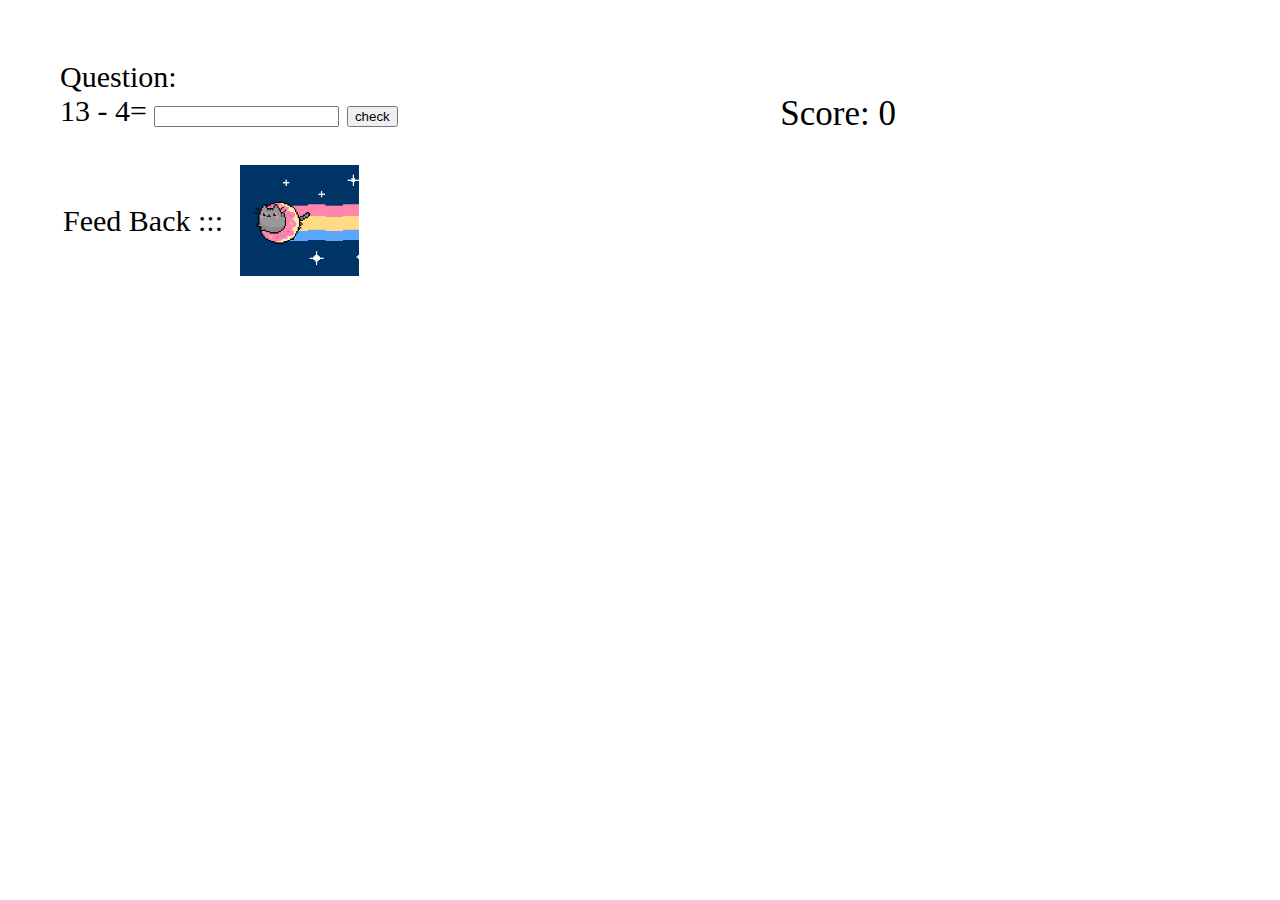
==== computing/index.html @ 2759ae15 "refreshing" ====
<html>
	<head>
		<script>
			var n1,n2,score = 0,msg,sign='';<!-- 注意!南屯土龍寫程式 -->
			var answer;
			var error='',errorTmp= 1;
			
			function genAdd()
			{
				var ref1 = document.getElementById('q1');
				var scoreR = document.getElementById('scoreSpan');
				
				n1 = Math.floor(Math.random()*21+5);
				n2 = Math.floor(Math.random()*21+3);
				answer = n1+n2;
				ref1.innerHTML=n1+" + "+n2;
				scoreR.innerHTML =score;
			}
			function genSub()
			{
				var ref1 = document.getElementById('q1');
				var scoreR = document.getElementById('scoreSpan');
				
				n1 = Math.floor(Math.random()*21+5);
				n2 = Math.floor(Math.random()*21+3);
				if(n1<n2)
				{
					n1 ^= n2;
					n2 ^= n1;
					n1 ^= n2;
				}
				answer = n1-n2;
				ref1.innerHTML=n1+" - "+n2;
				scoreR.innerHTML =score;
			}
			function genMul()
			{
				var ref1 = document.getElementById('q1');
				var scoreR = document.getElementById('scoreSpan');
				
				n1 = Math.floor(Math.random()*10);
				n2 = Math.floor(Math.random()*10);
				answer = n1*n2;
				ref1.innerHTML=n1+" * "+n2;
				scoreR.innerHTML =score;
			}
			function genDiv()
			{
				var ref1 = document.getElementById('q1');
				var scoreR = document.getElementById('scoreSpan');
				
				
				n2 = Math.floor(Math.random()*15)+1;
				n1 = n2 * (Math.floor(Math.random()*4)+1);
				
				answer = n1/n2;
				ref1.innerHTML=n1+" ÷ "+n2;
				scoreR.innerHTML =score;
			}
			
			function questionPush()
			{
				var questionType = -1;
				questionType = Math.floor(Math.random()*4);
				sign = questionType;
				switch (questionType)
				{
					case 0:
						genAdd();
						break;
					case 1:
						genSub();
						break;
					case 2:
						genMul();
						break;
					case 3:
						genDiv();
						break;
				}
			}
			
			function errorCheck()
			{
				var errorRef = document.getElementById('errorArea');
				errorRef.innerHTML = error;
			}
			
			function check()
			{
				var ref2 = document.getElementById('reply');
				var uans = ref2.value;
				var feedback = document.getElementById('fb1');
				var scoreR = document.getElementById('scoreSpan');
				var fbRef = document.getElementById('fbImg');
				
				if(uans == answer && uans !='')
				{
					msg = "Correct!";
					score += 5;
					fbRef.innerHTML = "<img width=30% src='rainbowcat1.gif' width=10%>";
					
				}
				else
				{
					msg = "Incorrect!";
					score -= 3;
					fbRef.innerHTML = "<img width=30% src='rainbowcat1.gif' width=10%>";
					var signArr = [" + "," - "," * "," ÷ "];
					error = error + errorTmp + '.' + '&#9;' + n1 + '&#9;' + signArr[sign] + '&#9;' + n2 + ' = ' +'<br>';
					errorTmp++;
					errorCheck();
				}
				
				scoreR.innerHTML=score;
				feedback.innerHTML = msg;
				
				questionPush();
				document.getElementById('reply').value='';
			}
		</script>
		
		<style>
			body
			{
				font-size:30px;
				font-family: 'Bodoni Moda', serif;
				margin-right:2em;
				margin-left:2em;
				margin-top:2em;
				margin-bottom:2em;
			}
			.right
			{
				font-size:100px;
				font-size:35px;font-family: 'Noto Serif JP', serif;
				position:absolute;
				right:30%
			}
			tr
			{
				margin:auto;
			}
			.eeStyle
			{
				color : red;
			}
		</style>
	</head>
	
	<body onload='questionPush();'>
		Question:
		<div class='right'>
			Score:
			<span id=scoreSpan></span>
		</div>
		<br>
		<span style="font-family: 'Bodoni Moda', serif;" id='q1'>??+??</span>=
		<input type=text id='reply'>
		<button onclick='check();'>check</button>
		<br>
		<span id='scoreSpan'></span>
		<br>
		<table style = 'width:50%;font-size:30px;'>
			<tr>
				<td>Feed Back :::</td>
				<td><span id='fb1'></span></td>
				<td>
					<span id='fbImg'>
						<img width=30% src='rainbowcat1.gif' width=10%>
					</span>
				</td>
			</tr>
		</table>
		<div id='errorArea' class='eeStyle' style=></div>
	</body>
</html>
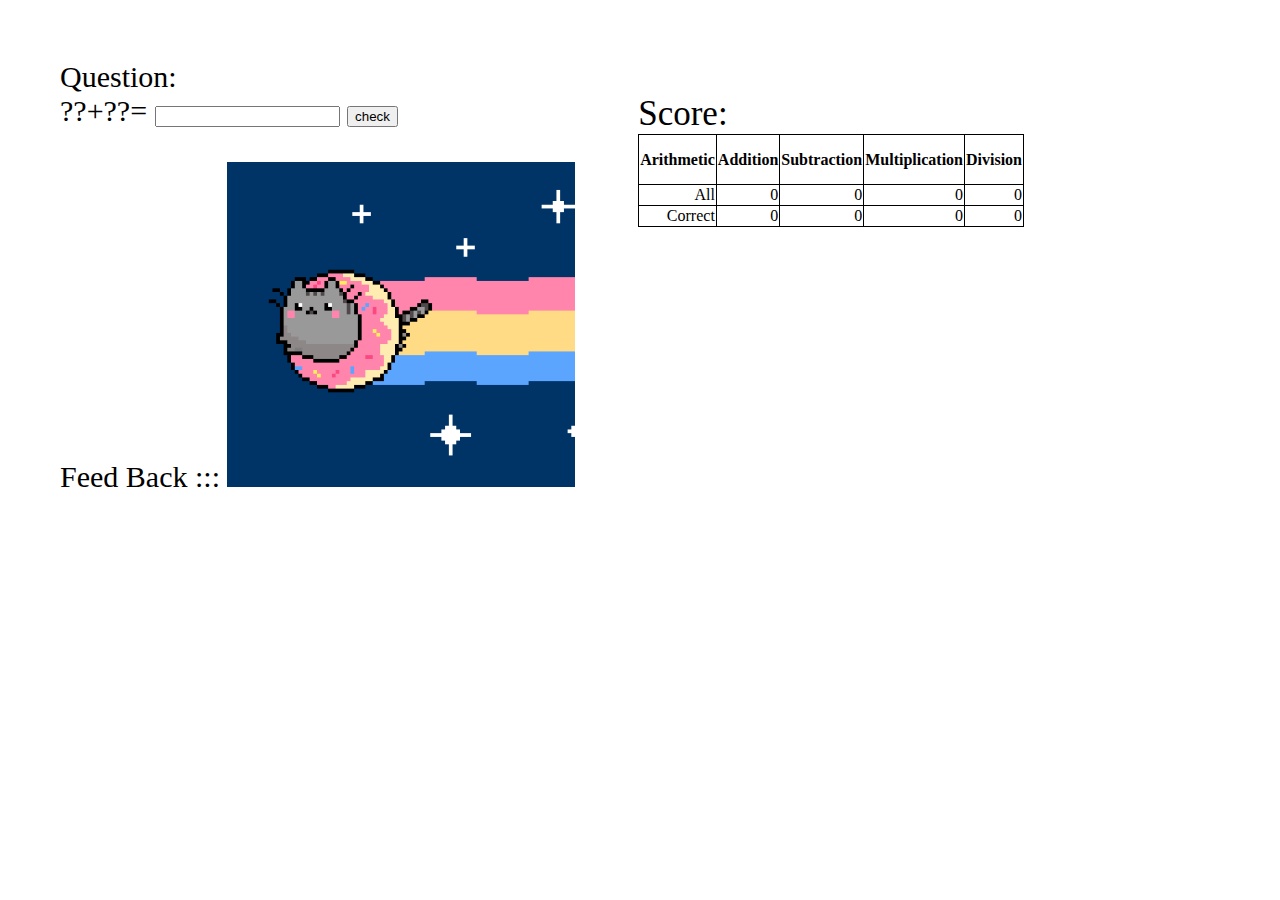
==== commit 495bf650: "Update index.html" ====
--- a/computing/index.html
+++ b/computing/index.html
@@ -4,22 +4,27 @@
 			var n1,n2,score = 0,msg,sign='';<!-- 注意!南屯土龍寫程式 -->
 			var answer;
 			var error='',errorTmp= 1;
-			
+			var allQuestionAmount[0,0,0,0];
+			var correctQuestionAmount[0,0,0,0];
 			function genAdd()
 			{
 				var ref1 = document.getElementById('q1');
 				var scoreR = document.getElementById('scoreSpan');
+				var refAmount = document.getElementById('AllAdd');
 				
 				n1 = Math.floor(Math.random()*21+5);
 				n2 = Math.floor(Math.random()*21+3);
 				answer = n1+n2;
 				ref1.innerHTML=n1+" + "+n2;
 				scoreR.innerHTML =score;
+				allQuestionAmount[0]++;
+				refAmount.innerHTML = allQuestionAmount[0];
 			}
 			function genSub()
 			{
 				var ref1 = document.getElementById('q1');
 				var scoreR = document.getElementById('scoreSpan');
+				var refAmount = document.getElementById('AllSub');
 				
 				n1 = Math.floor(Math.random()*21+5);
 				n2 = Math.floor(Math.random()*21+3);
@@ -32,23 +37,27 @@
 				answer = n1-n2;
 				ref1.innerHTML=n1+" - "+n2;
 				scoreR.innerHTML =score;
+				allQuestionAmount[1]++;
+				refAmount.innerHTML = allQuestionAmount[1];
 			}
 			function genMul()
 			{
 				var ref1 = document.getElementById('q1');
 				var scoreR = document.getElementById('scoreSpan');
-				
+				var refAmount = document.getElementById('AllMul');
 				n1 = Math.floor(Math.random()*10);
 				n2 = Math.floor(Math.random()*10);
 				answer = n1*n2;
 				ref1.innerHTML=n1+" * "+n2;
 				scoreR.innerHTML =score;
+				allQuestionAmount[2]++;
+				refAmount.innerHTML = allQuestionAmount[2];
 			}
 			function genDiv()
 			{
 				var ref1 = document.getElementById('q1');
 				var scoreR = document.getElementById('scoreSpan');
-				
+				var refAmount = document.getElementById('AllDiv');
 				
 				n2 = Math.floor(Math.random()*15)+1;
 				n1 = n2 * (Math.floor(Math.random()*4)+1);
@@ -56,6 +65,8 @@
 				answer = n1/n2;
 				ref1.innerHTML=n1+" ÷ "+n2;
 				scoreR.innerHTML =score;
+				allQuestionAmount[3]++;
+				refAmount.innerHTML = allQuestionAmount[3];
 			}
 			
 			function questionPush()
@@ -96,16 +107,36 @@
 				
 				if(uans == answer && uans !='')
 				{
+					var correctQuestionTitle='';
+					
+					switch (sign)
+					{
+						case 0:
+							correctQuestionTitle = 'correctAdd';
+							break;
+						case 1:
+							correctQuestionTitle = 'correctSub';
+							break;
+						case 2:
+							correctQuestionTitle = 'correctMul';
+							break;
+						case 3:
+							correctQuestionTitle = 'correctDiv';
+							break;
+					}
+					
+					var refAmount = document.getElementById(correctQuestionTitle);
 					msg = "Correct!";
 					score += 5;
-					fbRef.innerHTML = "<img width=30% src='rainbowcat1.gif' width=10%>";
-					
+					fbRef.innerHTML = '<img width=10% src="correct.png" width=10%>';
+					correctQuestionAmount[sign]++;
+					refAmount.innerHTML = correctQuestionAmount[sing];
 				}
 				else
 				{
 					msg = "Incorrect!";
 					score -= 3;
-					fbRef.innerHTML = "<img width=30% src='rainbowcat1.gif' width=10%>";
+					fbRef.innerHTML = '<img width=10% src="incorrect.png" width=10%>';
 					var signArr = [" + "," - "," * "," ÷ "];
 					error = error + errorTmp + '.' + '&#9;' + n1 + '&#9;' + signArr[sign] + '&#9;' + n2 + ' = ' +'<br>';
 					errorTmp++;
@@ -130,20 +161,44 @@
 				margin-top:2em;
 				margin-bottom:2em;
 			}
+			
 			.right
 			{
 				font-size:100px;
 				font-size:35px;font-family: 'Noto Serif JP', serif;
 				position:absolute;
-				right:30%
-			}
+				right:20%
+			}
+			
 			tr
 			{
 				margin:auto;
 			}
+			
 			.eeStyle
 			{
 				color : red;
+			}
+			
+			table,th,td
+			{ 
+				border-collapse:collapse;
+				border: 1px solid black;
+			}
+			
+			th
+			{
+				height:50px;
+			}
+			
+			tr 
+			{ 
+				border-bottom:1px solid #000; 
+			}
+
+			td
+			{
+				text-align:right;
 			}
 		</style>
 	</head>
@@ -152,7 +207,32 @@
 		Question:
 		<div class='right'>
 			Score:
-			<span id=scoreSpan></span>
+			<span id=scoreSpan></span><br>
+			<table>
+				<tr>
+					<th>Arithmetic</th>
+					<th>Addition</th>
+					<th>Subtraction</th>
+					<th>Multiplication</th>
+					<th>Division</th>
+				</tr>
+				
+				<tr>
+					<td>All</td>
+					<td><span id=allAdd>0</span></td>
+					<td><span id=allSub>0</span></td>
+					<td><span id=allMul>0</span></td>
+					<td><span id=allDiv>0</span></td>
+				</tr>
+				
+				<tr>
+					<td>Correct</td>
+					<td><span id=correctAdd>0</span></td>
+					<td><span id=correctSub>0</span></td>
+					<td><span id=correctMul>0</span></td>
+					<td><span id=correctDiv>0</span></td>
+				</tr>
+			</table>
 		</div>
 		<br>
 		<span style="font-family: 'Bodoni Moda', serif;" id='q1'>??+??</span>=
@@ -161,17 +241,14 @@
 		<br>
 		<span id='scoreSpan'></span>
 		<br>
-		<table style = 'width:50%;font-size:30px;'>
-			<tr>
-				<td>Feed Back :::</td>
-				<td><span id='fb1'></span></td>
-				<td>
-					<span id='fbImg'>
-						<img width=30% src='rainbowcat1.gif' width=10%>
-					</span>
-				</td>
-			</tr>
-		</table>
+		
+				Feed Back :::
+				<span id='fb1'></span>
+				
+				<span id='fbImg'>
+					<img width=30% src='rainbowcat1.gif' width=10%>
+				</span>
+				
 		<div id='errorArea' class='eeStyle' style=></div>
 	</body>
 </html>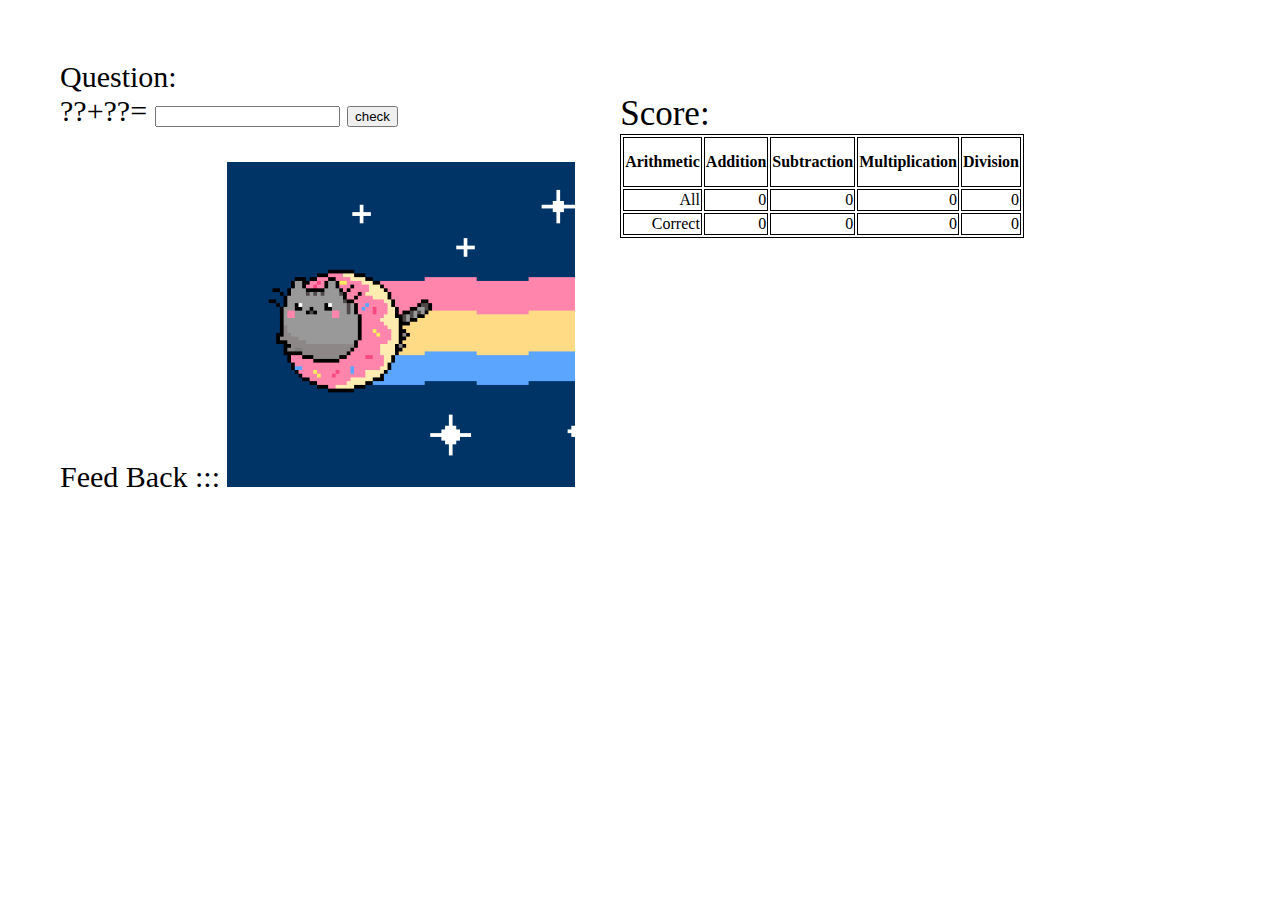
==== commit 29f003e8: "Update index.html" ====
--- a/computing/index.html
+++ b/computing/index.html
@@ -182,6 +182,7 @@
 			
 			table,th,td
 			{ 
+				font-size:10px
 				border-collapse:collapse;
 				border: 1px solid black;
 			}
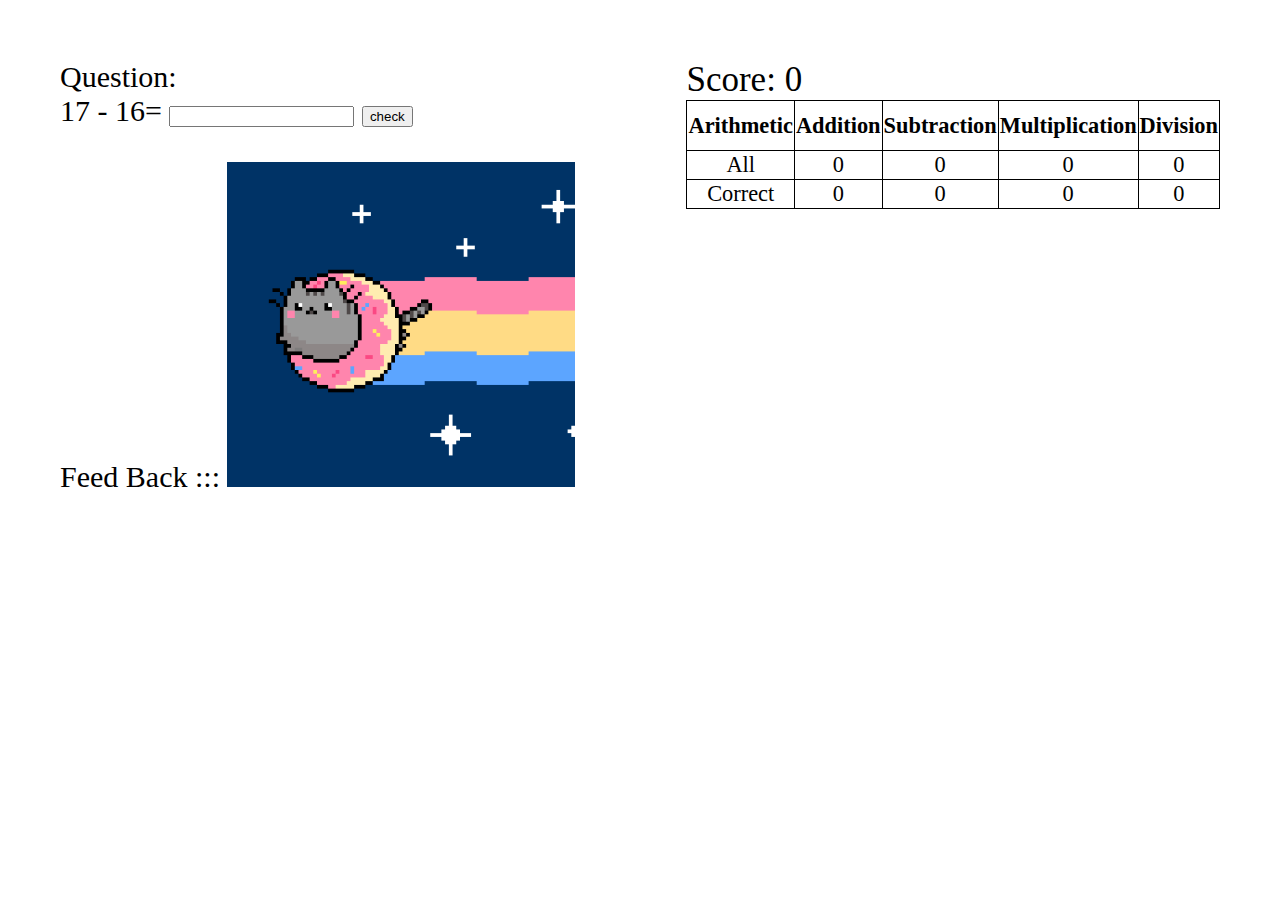
==== commit 4c6f8c17: "back" ====
--- a/computing/index.html
+++ b/computing/index.html
@@ -4,28 +4,23 @@
 			var n1,n2,score = 0,msg,sign='';<!-- 注意!南屯土龍寫程式 -->
 			var answer;
 			var error='',errorTmp= 1;
-			var allQuestionAmount[0,0,0,0];
-			var correctQuestionAmount[0,0,0,0];
+
 			function genAdd()
 			{
 				var ref1 = document.getElementById('q1');
 				var scoreR = document.getElementById('scoreSpan');
-				var refAmount = document.getElementById('AllAdd');
-				
+
 				n1 = Math.floor(Math.random()*21+5);
 				n2 = Math.floor(Math.random()*21+3);
 				answer = n1+n2;
 				ref1.innerHTML=n1+" + "+n2;
 				scoreR.innerHTML =score;
-				allQuestionAmount[0]++;
-				refAmount.innerHTML = allQuestionAmount[0];
 			}
 			function genSub()
 			{
 				var ref1 = document.getElementById('q1');
 				var scoreR = document.getElementById('scoreSpan');
-				var refAmount = document.getElementById('AllSub');
-				
+
 				n1 = Math.floor(Math.random()*21+5);
 				n2 = Math.floor(Math.random()*21+3);
 				if(n1<n2)
@@ -37,38 +32,32 @@
 				answer = n1-n2;
 				ref1.innerHTML=n1+" - "+n2;
 				scoreR.innerHTML =score;
-				allQuestionAmount[1]++;
-				refAmount.innerHTML = allQuestionAmount[1];
 			}
 			function genMul()
 			{
 				var ref1 = document.getElementById('q1');
 				var scoreR = document.getElementById('scoreSpan');
-				var refAmount = document.getElementById('AllMul');
+
 				n1 = Math.floor(Math.random()*10);
 				n2 = Math.floor(Math.random()*10);
 				answer = n1*n2;
 				ref1.innerHTML=n1+" * "+n2;
 				scoreR.innerHTML =score;
-				allQuestionAmount[2]++;
-				refAmount.innerHTML = allQuestionAmount[2];
 			}
 			function genDiv()
 			{
 				var ref1 = document.getElementById('q1');
 				var scoreR = document.getElementById('scoreSpan');
-				var refAmount = document.getElementById('AllDiv');
-				
+
+
 				n2 = Math.floor(Math.random()*15)+1;
 				n1 = n2 * (Math.floor(Math.random()*4)+1);
-				
+
 				answer = n1/n2;
 				ref1.innerHTML=n1+" ÷ "+n2;
 				scoreR.innerHTML =score;
-				allQuestionAmount[3]++;
-				refAmount.innerHTML = allQuestionAmount[3];
-			}
-			
+			}
+
 			function questionPush()
 			{
 				var questionType = -1;
@@ -90,13 +79,13 @@
 						break;
 				}
 			}
-			
+
 			function errorCheck()
 			{
 				var errorRef = document.getElementById('errorArea');
 				errorRef.innerHTML = error;
 			}
-			
+
 			function check()
 			{
 				var ref2 = document.getElementById('reply');
@@ -104,53 +93,33 @@
 				var feedback = document.getElementById('fb1');
 				var scoreR = document.getElementById('scoreSpan');
 				var fbRef = document.getElementById('fbImg');
-				
+
 				if(uans == answer && uans !='')
 				{
-					var correctQuestionTitle='';
-					
-					switch (sign)
-					{
-						case 0:
-							correctQuestionTitle = 'correctAdd';
-							break;
-						case 1:
-							correctQuestionTitle = 'correctSub';
-							break;
-						case 2:
-							correctQuestionTitle = 'correctMul';
-							break;
-						case 3:
-							correctQuestionTitle = 'correctDiv';
-							break;
-					}
-					
-					var refAmount = document.getElementById(correctQuestionTitle);
 					msg = "Correct!";
 					score += 5;
-					fbRef.innerHTML = '<img width=10% src="correct.png" width=10%>';
-					correctQuestionAmount[sign]++;
-					refAmount.innerHTML = correctQuestionAmount[sing];
+					fbRef.innerHTML = "<img width=30% src='rainbowcat1.gif' width=10%>";
+
 				}
 				else
 				{
 					msg = "Incorrect!";
 					score -= 3;
-					fbRef.innerHTML = '<img width=10% src="incorrect.png" width=10%>';
+					fbRef.innerHTML = "<img width=30% src='rainbowcat1.gif' width=10%>";
 					var signArr = [" + "," - "," * "," ÷ "];
 					error = error + errorTmp + '.' + '&#9;' + n1 + '&#9;' + signArr[sign] + '&#9;' + n2 + ' = ' +'<br>';
 					errorTmp++;
 					errorCheck();
 				}
-				
+
 				scoreR.innerHTML=score;
 				feedback.innerHTML = msg;
-				
+
 				questionPush();
 				document.getElementById('reply').value='';
 			}
 		</script>
-		
+
 		<style>
 			body
 			{
@@ -166,8 +135,9 @@
 			{
 				font-size:100px;
 				font-size:35px;font-family: 'Noto Serif JP', serif;
-				position:absolute;
-				right:20%
+				
+				
+				float:right;
 			}
 			
 			tr
@@ -182,34 +152,34 @@
 			
 			table,th,td
 			{ 
-				font-size:10px
+				font-size:80%;
+				text-align:center;
 				border-collapse:collapse;
 				border: 1px solid black;
 			}
 			
 			th
 			{
+				text-align:center;
 				height:50px;
 			}
 			
-			tr 
-			{ 
-				border-bottom:1px solid #000; 
-			}
+		
 
 			td
 			{
-				text-align:right;
+				text-align:center;
 			}
 		</style>
+		<title>ARI</title>
 	</head>
-	
+
 	<body onload='questionPush();'>
 		Question:
 		<div class='right'>
 			Score:
 			<span id=scoreSpan></span><br>
-			<table>
+			<table style='float:right;'>
 				<tr>
 					<th>Arithmetic</th>
 					<th>Addition</th>
@@ -243,13 +213,14 @@
 		<span id='scoreSpan'></span>
 		<br>
 		
+			
 				Feed Back :::
 				<span id='fb1'></span>
 				
 				<span id='fbImg'>
 					<img width=30% src='rainbowcat1.gif' width=10%>
 				</span>
-				
+
 		<div id='errorArea' class='eeStyle' style=></div>
 	</body>
-</html>+</html> 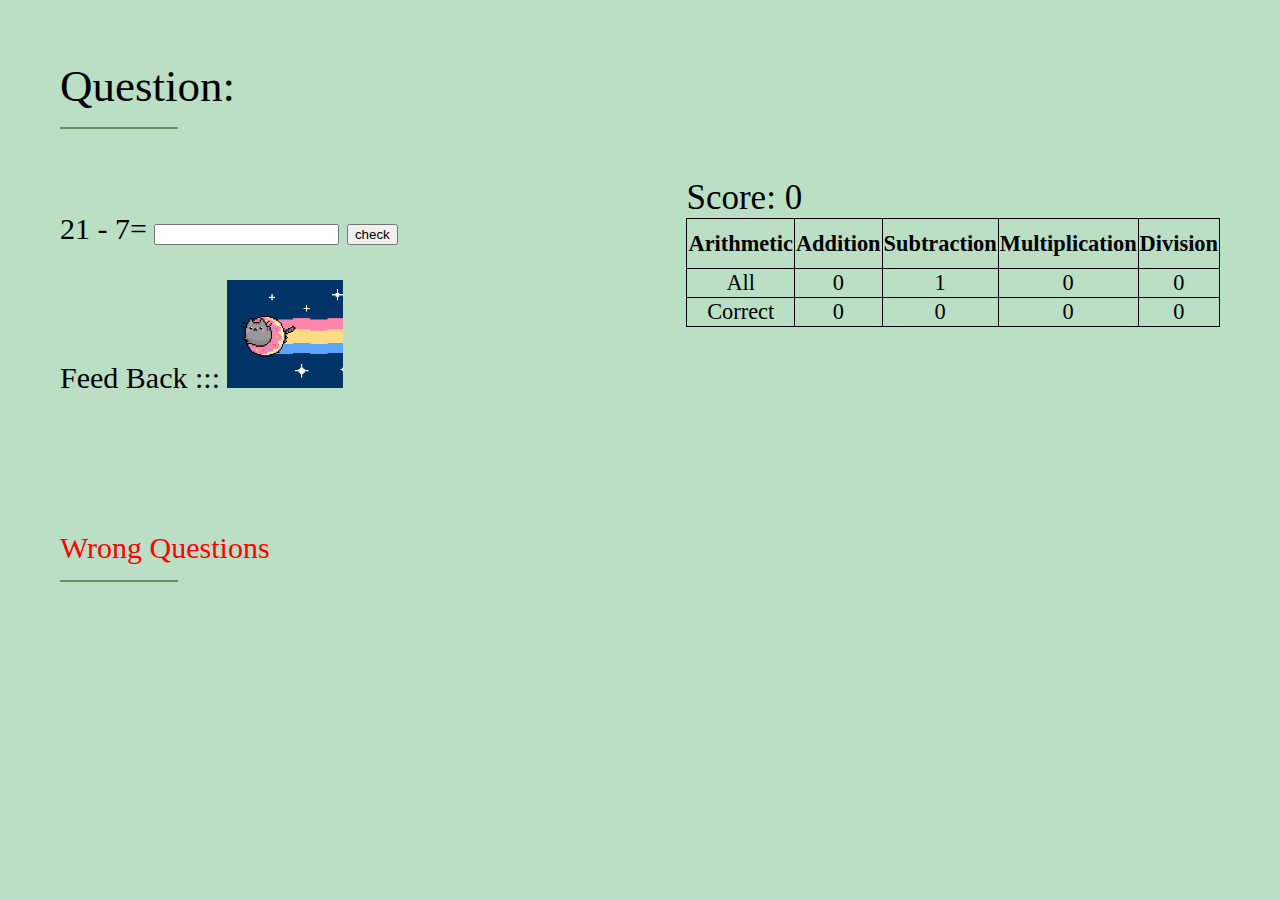
==== commit ff5cb227: "fixed and completed" ====
--- a/computing/index.html
+++ b/computing/index.html
@@ -1,181 +1,19 @@
 <html>
 	<head>
-		<script>
-			var n1,n2,score = 0,msg,sign='';<!-- 注意!南屯土龍寫程式 -->
-			var answer;
-			var error='',errorTmp= 1;
-
-			function genAdd()
-			{
-				var ref1 = document.getElementById('q1');
-				var scoreR = document.getElementById('scoreSpan');
-
-				n1 = Math.floor(Math.random()*21+5);
-				n2 = Math.floor(Math.random()*21+3);
-				answer = n1+n2;
-				ref1.innerHTML=n1+" + "+n2;
-				scoreR.innerHTML =score;
-			}
-			function genSub()
-			{
-				var ref1 = document.getElementById('q1');
-				var scoreR = document.getElementById('scoreSpan');
-
-				n1 = Math.floor(Math.random()*21+5);
-				n2 = Math.floor(Math.random()*21+3);
-				if(n1<n2)
-				{
-					n1 ^= n2;
-					n2 ^= n1;
-					n1 ^= n2;
-				}
-				answer = n1-n2;
-				ref1.innerHTML=n1+" - "+n2;
-				scoreR.innerHTML =score;
-			}
-			function genMul()
-			{
-				var ref1 = document.getElementById('q1');
-				var scoreR = document.getElementById('scoreSpan');
-
-				n1 = Math.floor(Math.random()*10);
-				n2 = Math.floor(Math.random()*10);
-				answer = n1*n2;
-				ref1.innerHTML=n1+" * "+n2;
-				scoreR.innerHTML =score;
-			}
-			function genDiv()
-			{
-				var ref1 = document.getElementById('q1');
-				var scoreR = document.getElementById('scoreSpan');
-
-
-				n2 = Math.floor(Math.random()*15)+1;
-				n1 = n2 * (Math.floor(Math.random()*4)+1);
-
-				answer = n1/n2;
-				ref1.innerHTML=n1+" ÷ "+n2;
-				scoreR.innerHTML =score;
-			}
-
-			function questionPush()
-			{
-				var questionType = -1;
-				questionType = Math.floor(Math.random()*4);
-				sign = questionType;
-				switch (questionType)
-				{
-					case 0:
-						genAdd();
-						break;
-					case 1:
-						genSub();
-						break;
-					case 2:
-						genMul();
-						break;
-					case 3:
-						genDiv();
-						break;
-				}
-			}
-
-			function errorCheck()
-			{
-				var errorRef = document.getElementById('errorArea');
-				errorRef.innerHTML = error;
-			}
-
-			function check()
-			{
-				var ref2 = document.getElementById('reply');
-				var uans = ref2.value;
-				var feedback = document.getElementById('fb1');
-				var scoreR = document.getElementById('scoreSpan');
-				var fbRef = document.getElementById('fbImg');
-
-				if(uans == answer && uans !='')
-				{
-					msg = "Correct!";
-					score += 5;
-					fbRef.innerHTML = "<img width=30% src='rainbowcat1.gif' width=10%>";
-
-				}
-				else
-				{
-					msg = "Incorrect!";
-					score -= 3;
-					fbRef.innerHTML = "<img width=30% src='rainbowcat1.gif' width=10%>";
-					var signArr = [" + "," - "," * "," ÷ "];
-					error = error + errorTmp + '.' + '&#9;' + n1 + '&#9;' + signArr[sign] + '&#9;' + n2 + ' = ' +'<br>';
-					errorTmp++;
-					errorCheck();
-				}
-
-				scoreR.innerHTML=score;
-				feedback.innerHTML = msg;
-
-				questionPush();
-				document.getElementById('reply').value='';
-			}
+		<script src="index.js" async></script>
+		<script type="text/x-mathjax-config">
+		MathJax.Hub.Config({tex2jax: {inlineMath: [['$','$'], ['\\(','\\)']]}});
 		</script>
-
-		<style>
-			body
-			{
-				font-size:30px;
-				font-family: 'Bodoni Moda', serif;
-				margin-right:2em;
-				margin-left:2em;
-				margin-top:2em;
-				margin-bottom:2em;
-			}
-			
-			.right
-			{
-				font-size:100px;
-				font-size:35px;font-family: 'Noto Serif JP', serif;
-				
-				
-				float:right;
-			}
-			
-			tr
-			{
-				margin:auto;
-			}
-			
-			.eeStyle
-			{
-				color : red;
-			}
-			
-			table,th,td
-			{ 
-				font-size:80%;
-				text-align:center;
-				border-collapse:collapse;
-				border: 1px solid black;
-			}
-			
-			th
-			{
-				text-align:center;
-				height:50px;
-			}
-			
-		
-
-			td
-			{
-				text-align:center;
-			}
-		</style>
+		<script src="http://cdn.mathjax.org/mathjax/latest/MathJax.js?config=TeX-AMS-MML_HTMLorMML" type="text/javascript">
+		</script>
 		<title>ARI</title>
+		<link href="index.css" rel="stylesheet">
 	</head>
 
-	<body onload='questionPush();'>
-		Question:
+	<body onload='questionPush();' bgcolor=#BBDFC5>
+		<span style='font-size:150%;'>Question:</span>
+		
+		<hr align="left" color="#60935D" width="10%"><br>
 		<div class='right'>
 			Score:
 			<span id=scoreSpan></span><br>
@@ -206,7 +44,7 @@
 			</table>
 		</div>
 		<br>
-		<span style="font-family: 'Bodoni Moda', serif;" id='q1'>??+??</span>=
+		<span style="font-family: 'Bodoni Moda', serif;" id='q1'>$??+??$</span>=
 		<input type=text id='reply'>
 		<button onclick='check();'>check</button>
 		<br>
@@ -218,9 +56,11 @@
 				<span id='fb1'></span>
 				
 				<span id='fbImg'>
-					<img width=30% src='rainbowcat1.gif' width=10%>
+					<img  src='rainbowcat1.gif' width=10%>
 				</span>
-
+		<br><br><br><br><br>
+		<span class='eeStyle'>Wrong Questions</span>
+		<hr align="left" color="#60935D" width="10%"><br>
 		<div id='errorArea' class='eeStyle' style=></div>
 	</body>
 </html> --- a/computing/index.css
+++ b/computing/index.css
@@ -0,0 +1,49 @@
+body
+			{
+				font-size:30px;
+				font-family: 'Bodoni Moda', serif;
+				margin-right:2em;
+				margin-left:2em;
+				margin-top:2em;
+				margin-bottom:2em;
+			}
+			
+			.right
+			{
+				font-size:100px;
+				font-size:35px;font-family: 'Noto Serif JP', serif;
+				
+				
+				float:right;
+			}
+			
+			tr
+			{
+				margin:auto;
+			}
+			
+			.eeStyle
+			{
+				color : red;
+			}
+			
+			table,th,td
+			{ 
+				font-size:80%;
+				text-align:center;
+				border-collapse:collapse;
+				border: 1px solid black;
+			}
+			
+			th
+			{
+				text-align:center;
+				height:50px;
+			}
+			
+		
+
+			td
+			{
+				text-align:center;
+			}